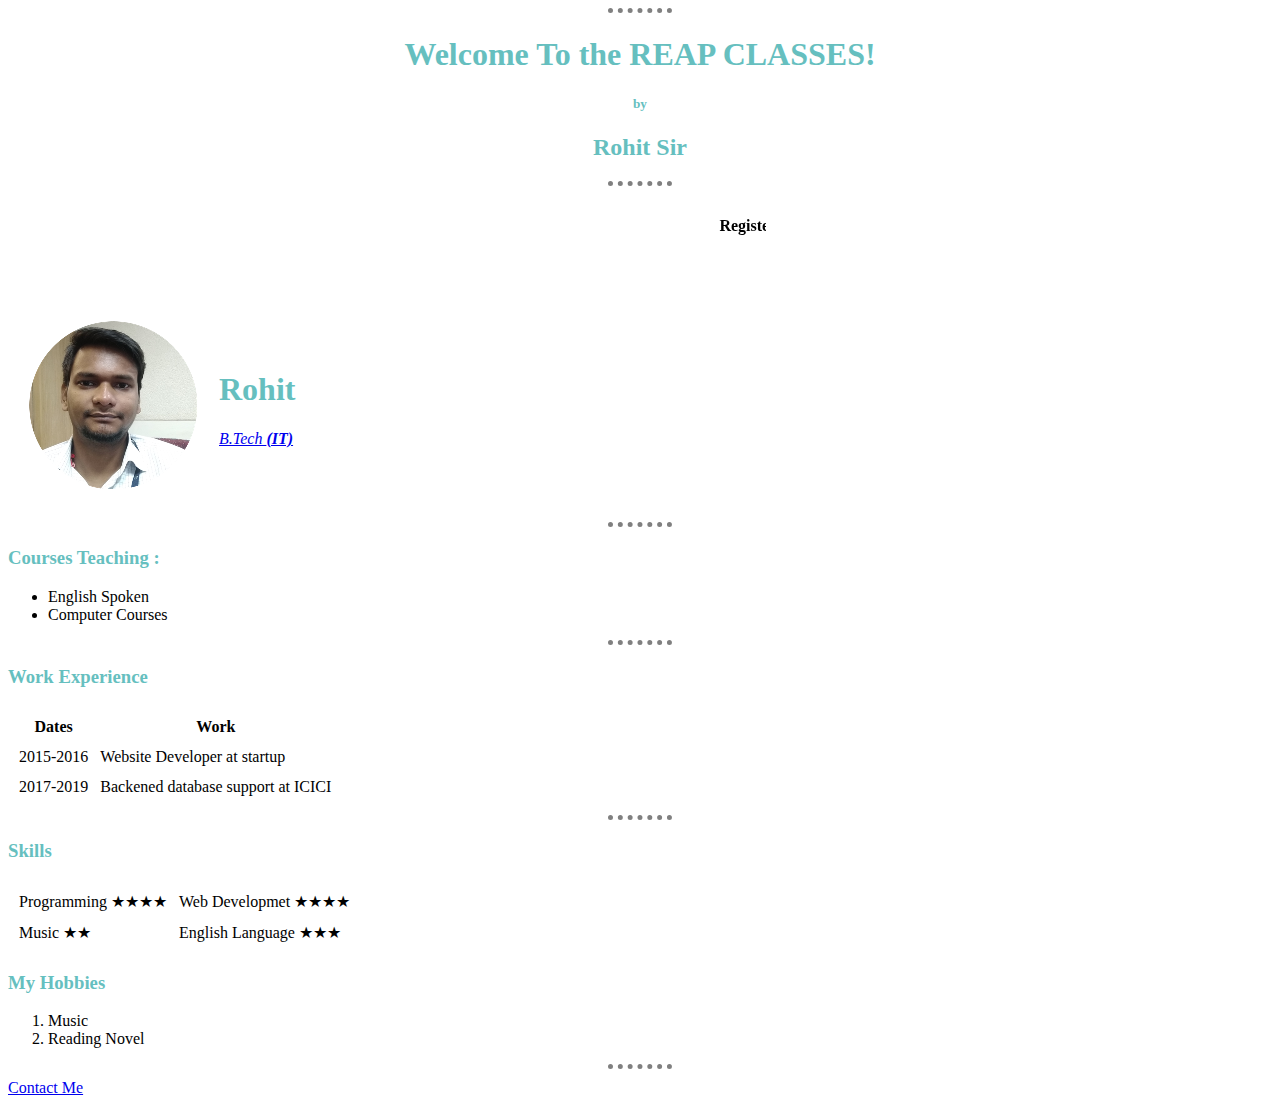
==== index.html @ 0dfb8e84 "Update index.html" ====
<!DOCTYPE html>
<html>
<head>
	<meta charset="utf-8">
	<title>Ⓡ REAP CLASSES</title>
	<link rel="stylesheet" type="text/css" href="styles.css">

</head>
<body>
<!-- Introduction -->
		<center><hr size="3" noshade>
		<h1 id="name_inst">Welcome To the REAP CLASSES!</h1>
		<h5>by</h5>
		<h2>Rohit Sir</h2>
		<hr size="3" noshade>
		</center>
		
	<marquee width="60%" height="100px" direction="left">
		<h4>Registeration link is open, Goto to Contact Me Section for Registeration.</h4>
	</marquee>
		<table cellspacing="20">
			<tr>
				<td><img class ='self_pic' src="rohit02.png" alt="rohit profile pic"> </td>
				<td>	<h1>	Rohit 	</h1>
				<p><em><a href="https://targetstudy.com/courses/btech-information-technology.html">	B.Tech <strong>(IT) </strong></em> </a>
				</p>
				</td>
			</tr>
		</table>
		
		<hr>
		<h3> Courses Teaching :</h3>
		<ul>
			<li> English Spoken</li>
			<li> Computer Courses</li>
		</ul>

		<hr>
		<h3>Work Experience</h3>
		<table cellspacing="10">
			<thead>
				<th>Dates</th>
				<th>Work</th>
			</thead>
			<tr>
				<td>2015-2016</td>
				<td>Website Developer at startup</td>
			</tr>
			<tr>
				<td>2017-2019</td>
				<td>Backened database support at ICICI</td>
			</tr>
		</table>
		<hr>

		<h3>Skills</h3>
		<table cellspacing="10">
			<tr>
				<td> Programming  ★★★★</td>
				<td> Web Developmet  ★★★★</td>
			</tr>
			<tr>
				<td> Music ★★</td>
				<td> English Language ★★★</td>
			</tr>
		</table>

		<h3>My Hobbies</h3>
		<ol>
			<li> Music</li>
			<li> Reading Novel</li>
		</ol>
		<hr>
		<a href="contactme.html">Contact Me </a>
</body>
</html>
---- styles.css ----
<style type="text/css">
		/************************************ TAG SELECTOR************************************/		
		body{

			background-color: #faeee7;
		}

		hr{

			background-color: white;
			border-style: none;
			border-top-style: dotted;
			border-color: grey;
			border-width: 5px;
			height: 2px;
			width: 5%
		}

		img:hover{
			background-color: #33FFE0;


		}

		h1,h2,h3,h5{
			color: #66bfbf;
		}

		/**********************************Class Selector***************************************/

		.self_pic{


		}

		/************************************ID selector*******************************/

		#name_inst{
			
		}

	</style>
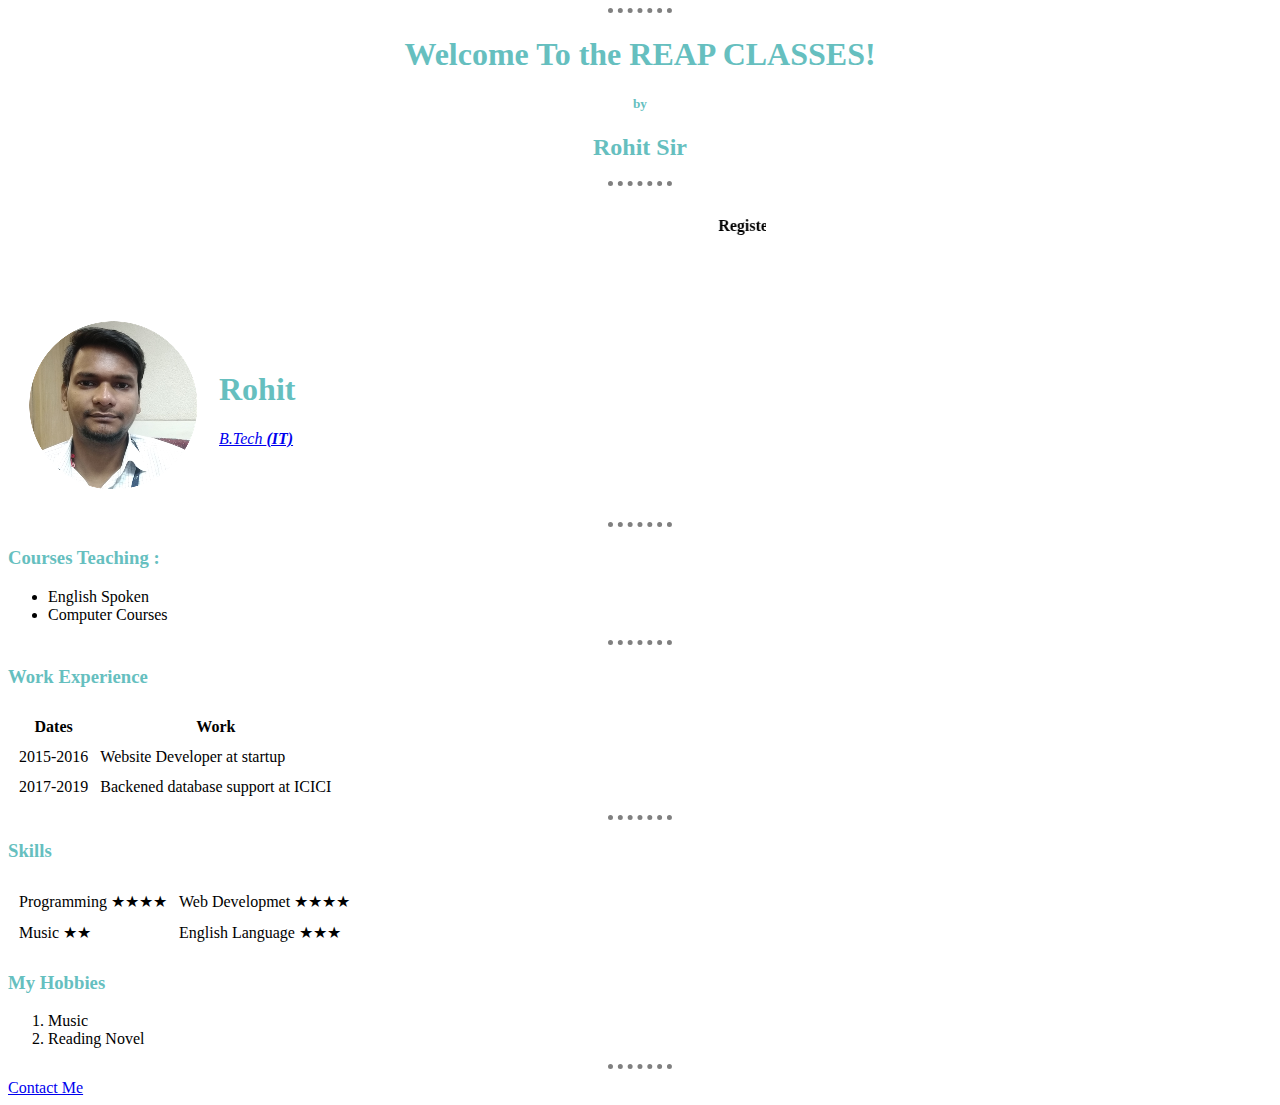
==== commit 250af437: "Update index.html" ====
--- a/index.html
+++ b/index.html
@@ -16,7 +16,7 @@
 		</center>
 		
 	<marquee width="60%" height="100px" direction="left">
-		<h4>Registeration link is open, Goto to Contact Me Section for Registeration.</h4>
+		<h4>Registeration link is open, Goto to below Contact Me Section for Registeration.</h4>
 	</marquee>
 		<table cellspacing="20">
 			<tr>
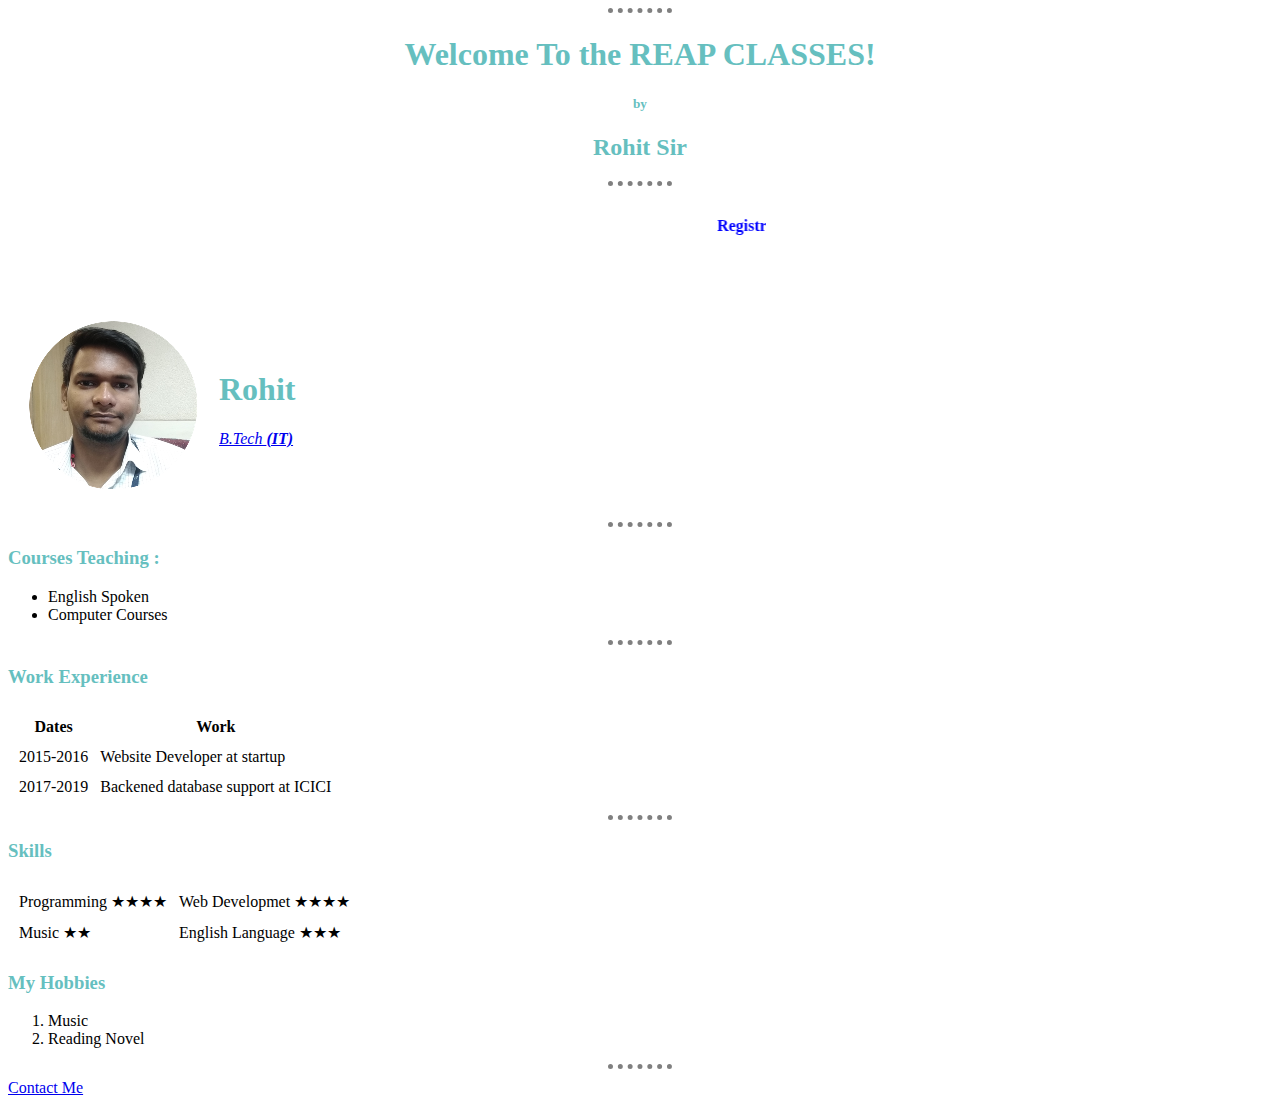
==== commit cbd0cd60: "Update index.html" ====
--- a/index.html
+++ b/index.html
@@ -6,6 +6,7 @@
 	<link rel="stylesheet" type="text/css" href="styles.css">
 
 </head>
+
 <body>
 <!-- Introduction -->
 		<center><hr size="3" noshade>
@@ -14,10 +15,12 @@
 		<h2>Rohit Sir</h2>
 		<hr size="3" noshade>
 		</center>
-		
-	<marquee width="60%" height="100px" direction="left">
-		<h4>Registeration link is open, Goto to below Contact Me Section for Registeration.</h4>
+
+	
+		<marquee  width="60%" height="100px" direction="left">
+		<h4>Registration link is open, Go to the Contact Me section for Registeration.</h4>
 	</marquee>
+
 		<table cellspacing="20">
 			<tr>
 				<td><img class ='self_pic' src="rohit02.png" alt="rohit profile pic"> </td>
--- a/styles.css
+++ b/styles.css
@@ -26,6 +26,10 @@
 			color: #66bfbf;
 		}
 
+		h4{
+			color:blue;
+		}
+
 		/**********************************Class Selector***************************************/
 
 		.self_pic{
@@ -39,4 +43,4 @@
 			
 		}
 
-	</style>+	</style>
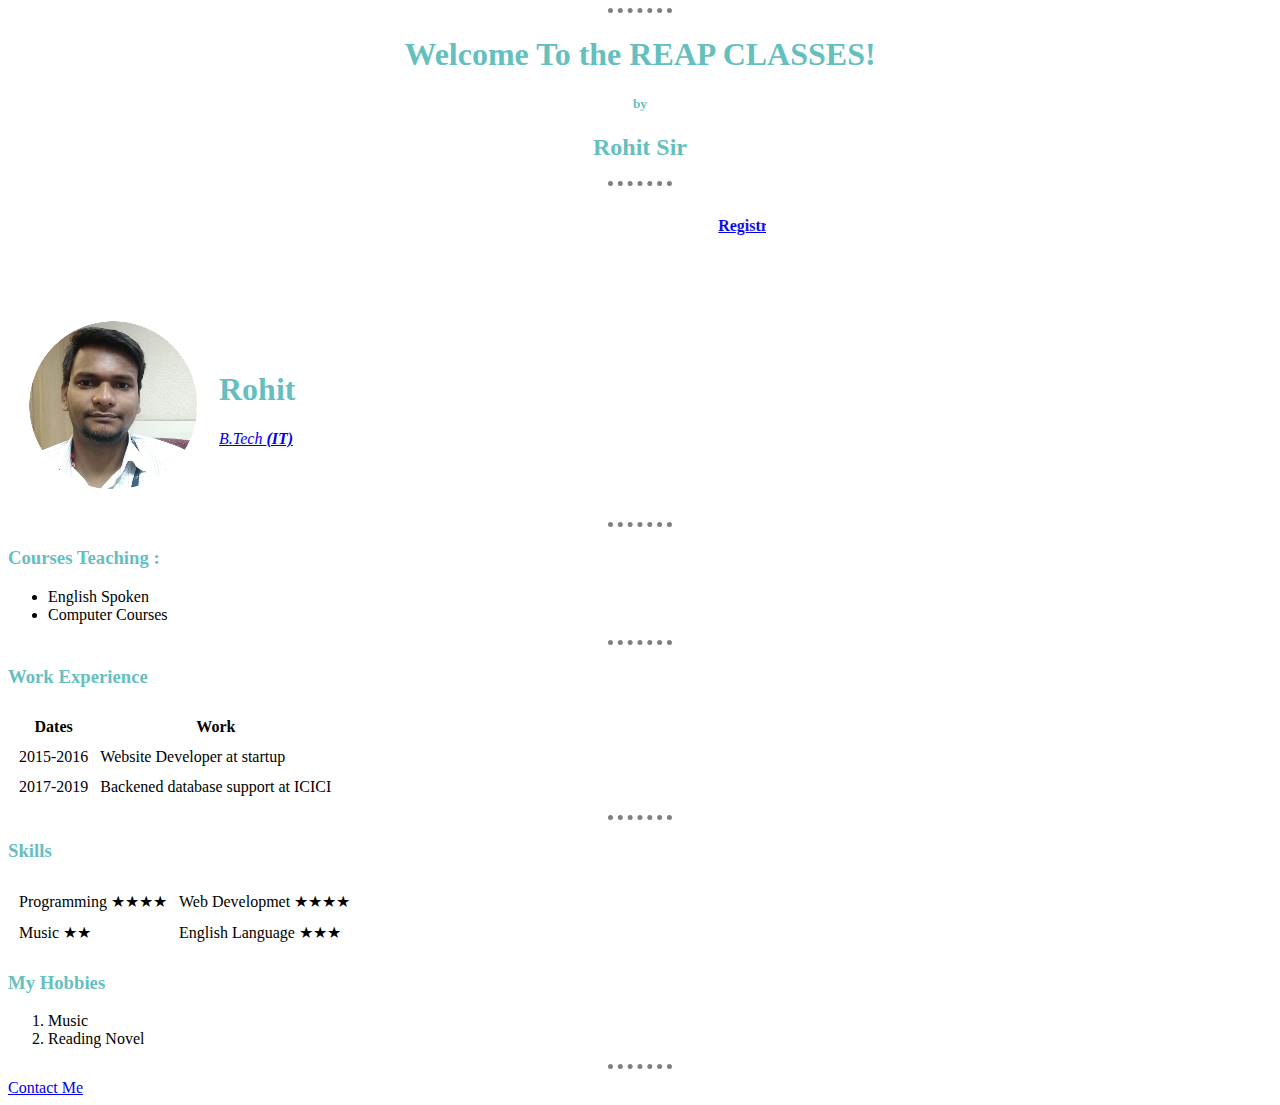
==== commit b6b16361: "Update index.html" ====
--- a/index.html
+++ b/index.html
@@ -17,8 +17,9 @@
 		</center>
 
 	
-		<marquee  width="60%" height="100px" direction="left">
-		<h4>Registration link is open, Go to the Contact Me section for Registeration.</h4>
+		<marquee  width="60%" height="100px" direction="left" onmouseover="stop()" onmouseout="start()">
+		<a href="https://forms.gle/byNHREeCinbFRvR38"><h4>Registration link is open</a> |
+		<a href="https://forms.gle/Ec3qN2BXHzra2EdBA">Submit Your Response</h4></a>
 	</marquee>
 
 		<table cellspacing="20">
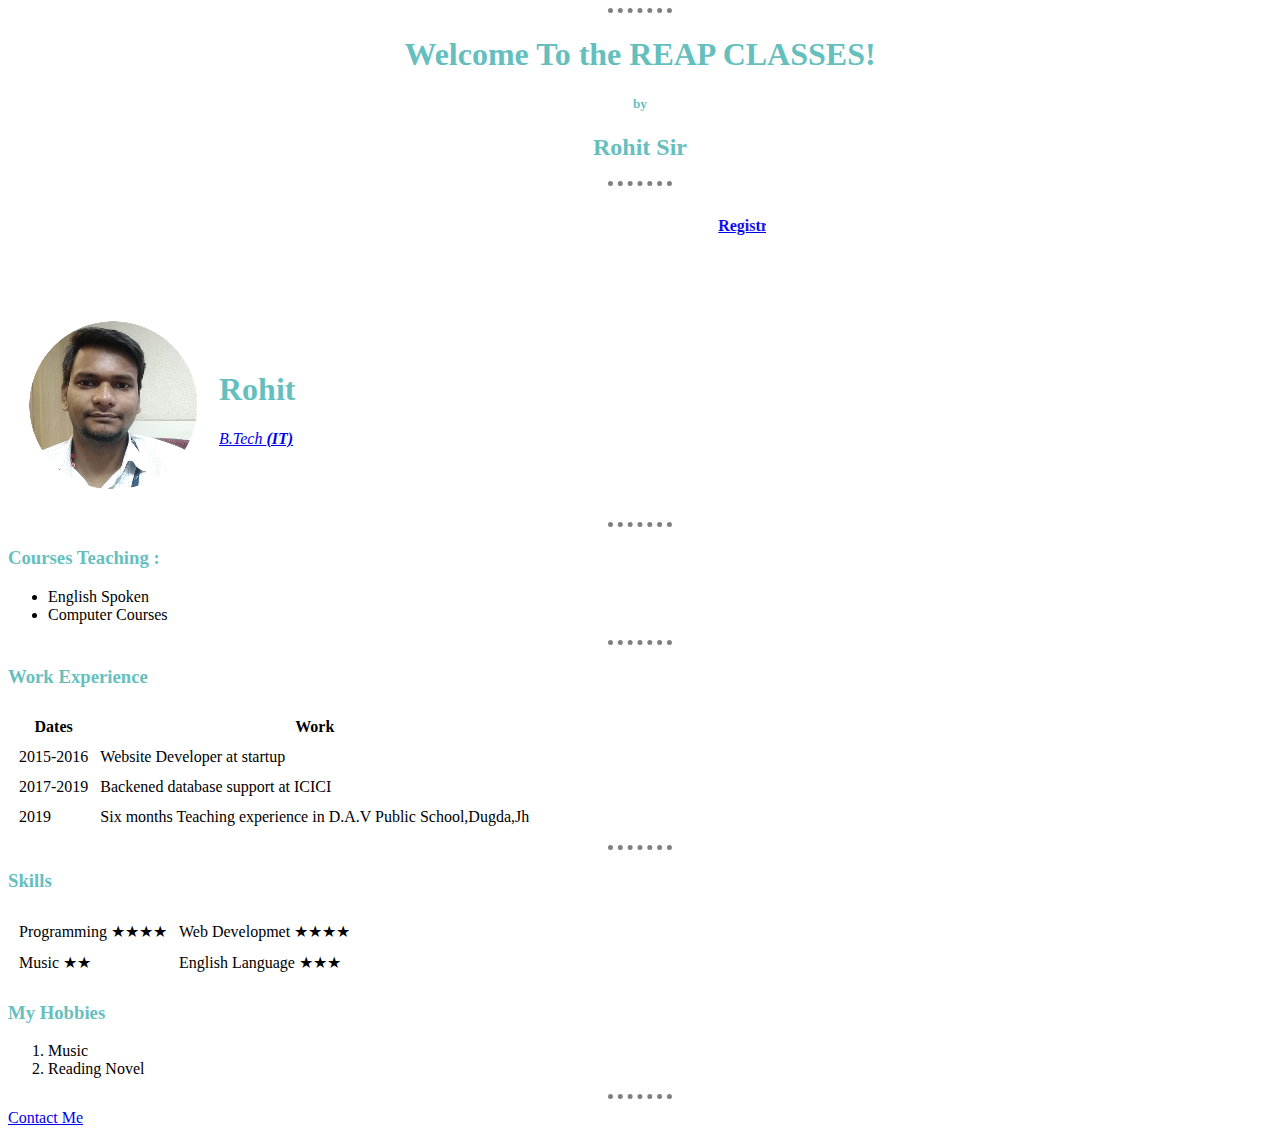
==== commit 71798942: "Update index.html" ====
--- a/index.html
+++ b/index.html
@@ -54,6 +54,11 @@
 				<td>2017-2019</td>
 				<td>Backened database support at ICICI</td>
 			</tr>
+			
+			<tr>
+				<td>2019</td>
+				<td>Six months Teaching experience in D.A.V Public School,Dugda,Jh</td>
+			</tr>
 		</table>
 		<hr>
 
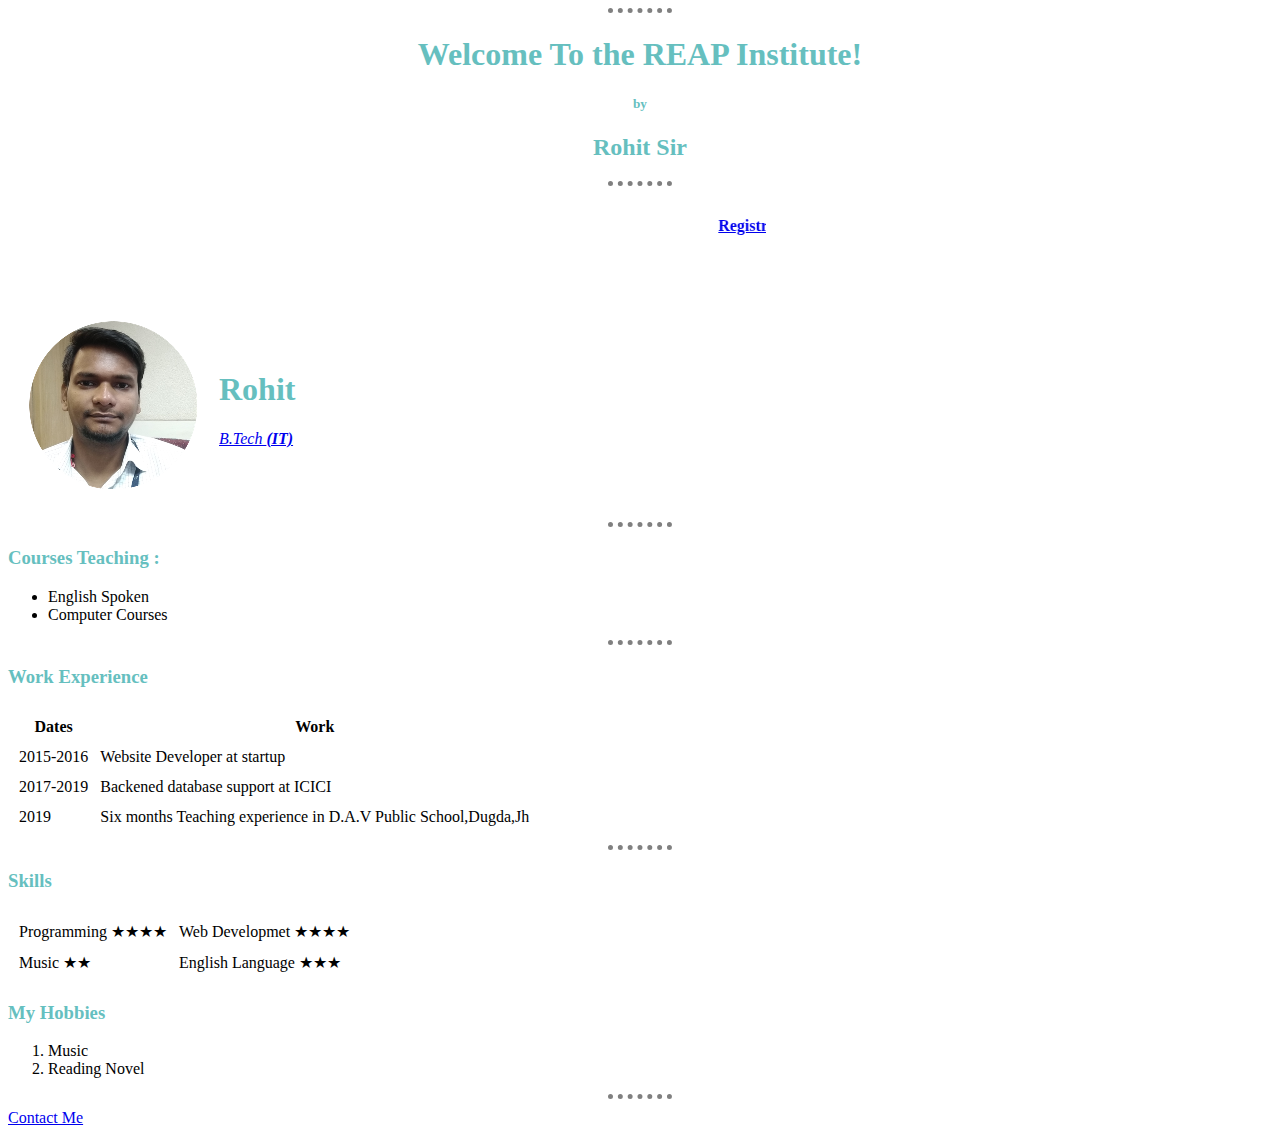
==== commit 82b9b17e: "Update index.html" ====
--- a/index.html
+++ b/index.html
@@ -2,7 +2,7 @@
 <html>
 <head>
 	<meta charset="utf-8">
-	<title>Ⓡ REAP CLASSES</title>
+	<title>Ⓡ REAP Institute!</title>
 	<link rel="stylesheet" type="text/css" href="styles.css">
 
 </head>
@@ -10,7 +10,7 @@
 <body>
 <!-- Introduction -->
 		<center><hr size="3" noshade>
-		<h1 id="name_inst">Welcome To the REAP CLASSES!</h1>
+		<h1 id="name_inst">Welcome To the REAP Institute!</h1>
 		<h5>by</h5>
 		<h2>Rohit Sir</h2>
 		<hr size="3" noshade>
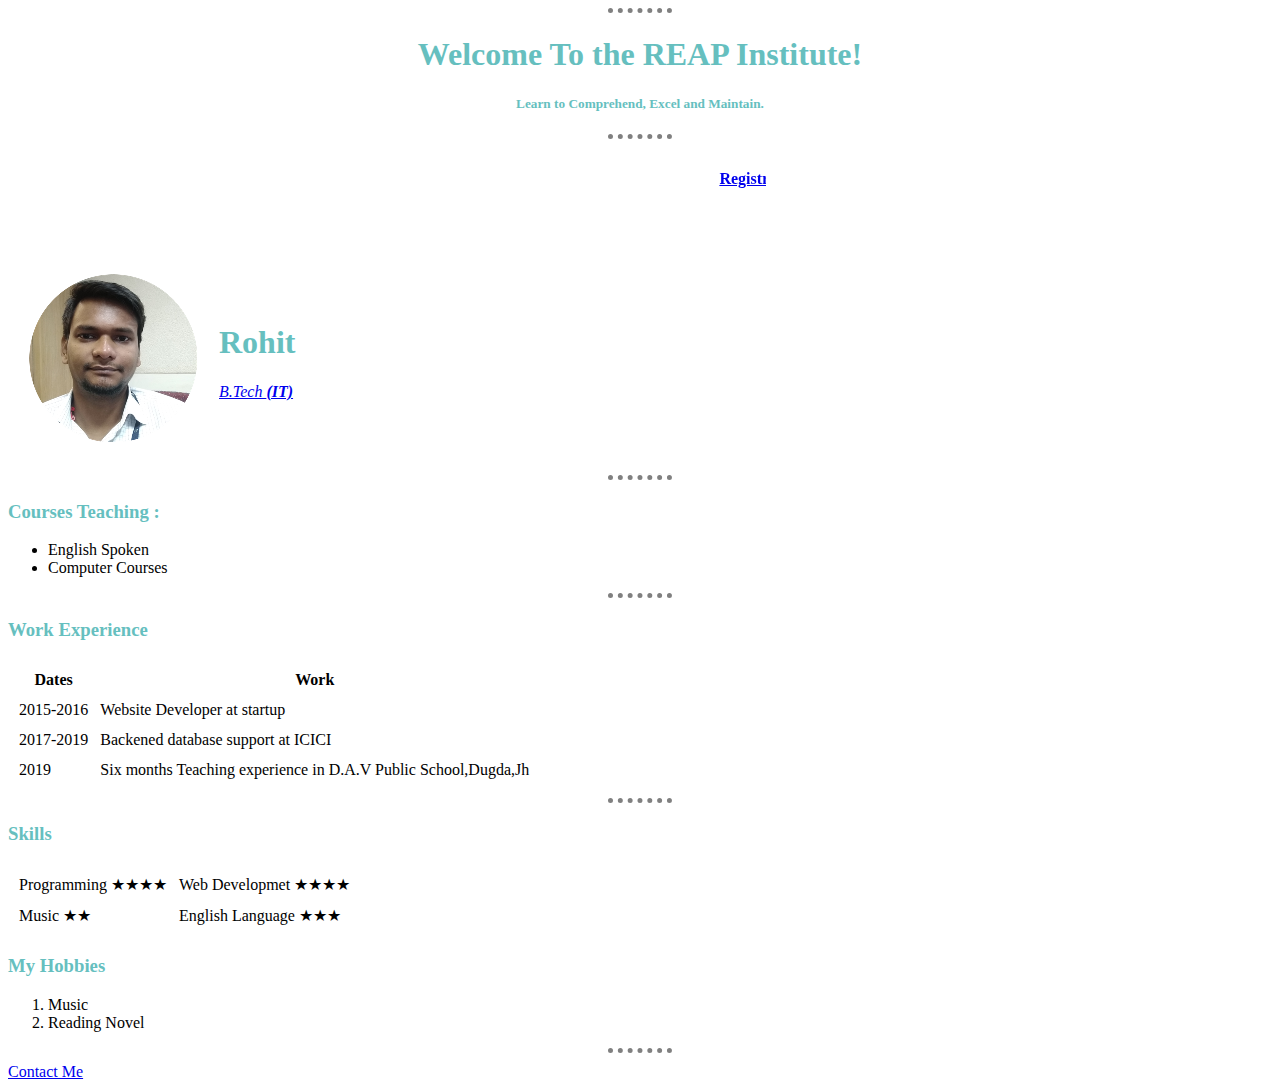
==== commit 6f5d1051: "Update index.html" ====
--- a/index.html
+++ b/index.html
@@ -11,8 +11,7 @@
 <!-- Introduction -->
 		<center><hr size="3" noshade>
 		<h1 id="name_inst">Welcome To the REAP Institute!</h1>
-		<h5>by</h5>
-		<h2>Rohit Sir</h2>
+		<h5>Learn to Comprehend, Excel and Maintain.</h5>
 		<hr size="3" noshade>
 		</center>
 
